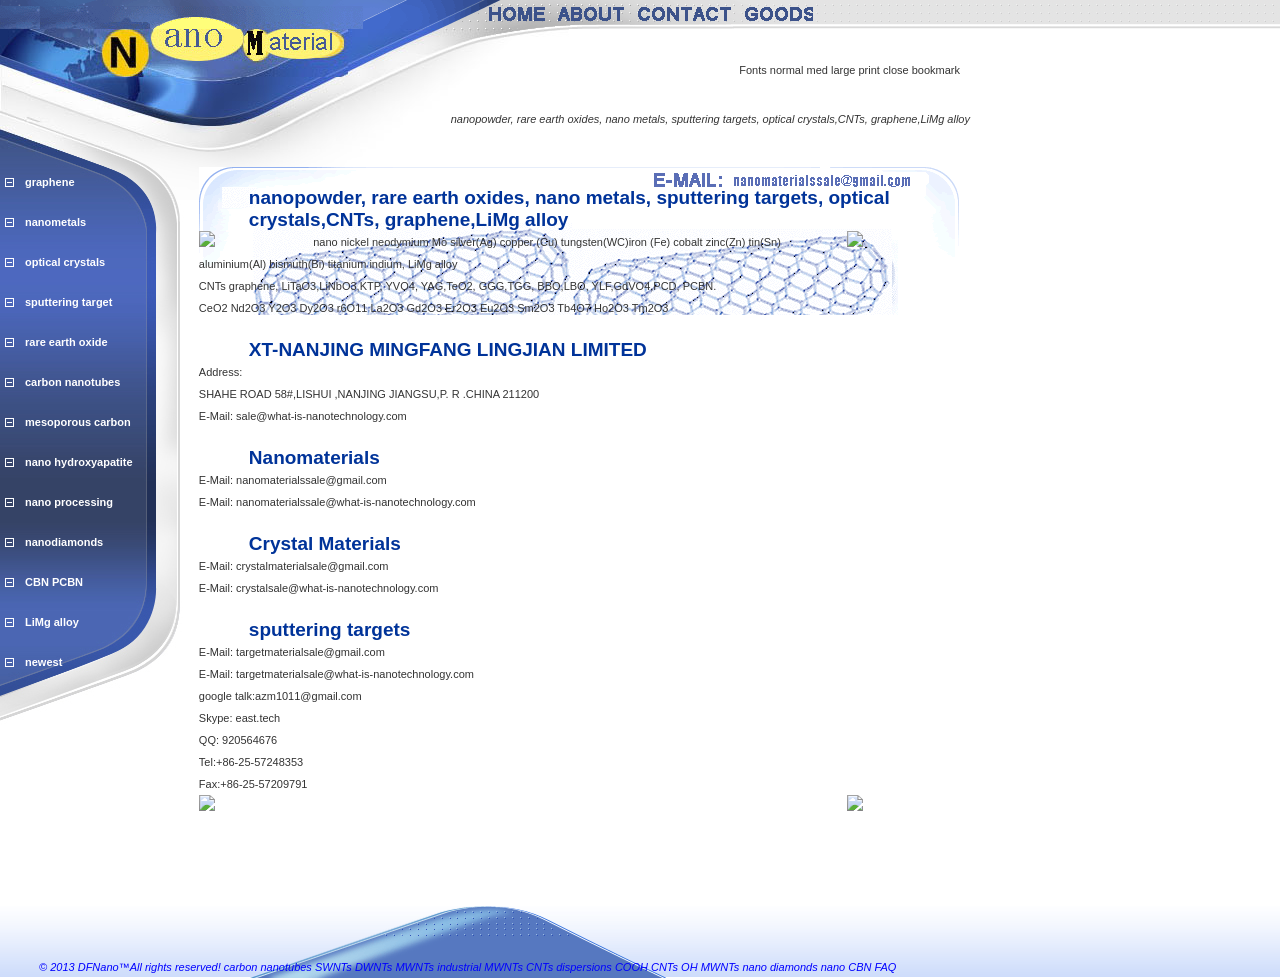
==== co.htm @ b5021ef9 "Create co.htm" ====
<!DOCTYPE HTML PUBLIC "-//W3C//DTD HTML 4.01//EN" "http://www.w3.org/TR/html4/strict.dtd">
<html>
<head>
<title>
carbon nanotube CNT(SWNT,DWNT,MWNT)
graphene oxide, few layer graphene, graphene films sheets, COOH carboxyl graphene OH graphene hydroxyl, thiol graphenes, aminated graphene
</title>
<meta name="description" content="
DFNano&trade;
Nano Hydroxyapatite, Nano rare earth Oxides (CeO2, Bi2O3, Y2O3, Sm2O3) nano diamonds, nano  CBN,nanomaterials processing 
">
<meta name="keywords" content="
Carbon nanotubes (CNTs), SWNTs, Short CNTs, MWNTs industrial CNTs, Functional CNTs, CNTs dispersions
COOH CNTs,-OH MWNTs, nano diamonds or ND,nano CBN or NCBN, nano processing,
nanometal nanopowders nanoparticles nanowires silver AG copper Cu nickel(Ni) wolfram tungsten(W) oxide Fe2O3 nano iron(Fe)
nano zinc(Zn) nano tin(Sn) nano indium(ITO) nano bismuth(Bi) Carbon nanotubes (CNTs), SWNTs, Short CNTs, MWNTs Industrial CNTs, Functional CNTs,DFNano&reg; ESNano&reg;
">
<meta name="author" content="DFNano&reg;">
<meta http-equiv="Content-Type" content="text/html; charset=utf-8">
<link href=NANO.css rel=stylesheet>
</head>
<body>
<div id="NANOWIRES">
<div id="NANOWIRES_top">
<img src="ima/header_top.gif" usemap="#Map"></div>
<div id="NANOWIRES_mid">
<div id="NANOTECH">
Fonts
<a onclick="changeArticleFont('m');return false;" href="#">normal</a> 
<a onclick="changeArticleFont('l');return false;" href="#">med</a> 
<a onclick="changeArticleFont('xl');return false;" href="#">large</a> 
<a href="javascript:window.print()">print</a>
<a href="javascript:window.close()">close</a>
<a href="#" onclick="addfavorite()">bookmark</a>
</div>
<div id="NANOPARTICLE">
<em>
nanopowder, rare earth oxides, nano metals, sputtering targets, optical crystals,CNTs, graphene,LiMg alloy
</em>
</div>
</div>
</div>
<div id="CNTs">
<div id="CNTs_left">
<div id="NANOTUBES">
<ul id="NANOTUBES_width">
<b>	
<li><a href="graphene.htm">graphene</a>
<li><a href="nano-metal.htm">nanometals</a>
<li><a href="optical-crystals.htm">optical crystals</a>
<li><a href="sputtering-target.htm">sputtering target</a>
<li><a href="rare-earth-oxides.htm">rare earth oxide</a>
<li><a href="CNTs-SWNTs-DWNTs-MWNTs.htm">carbon nanotubes</a>
<li><a href="ordered-mesoporous-carbon-powder-CMK-3-materials.htm">mesoporous carbon</a>
<li><a href="nano-hydroxyapatite-Ca10(PO4)6(OH)2.htm">nano hydroxyapatite</a>
<li><a href="nanoprocessing-metal-medicinal-herbs.htm">nano processing</a>
<li><a href="10PCD-PDC-nanodiamonds-powder-grits.htm">nanodiamonds</a>
<li><a href="11CBN-PCBN-cubic-boron-nitride-powders-grits.htm">CBN PCBN</a>
<li><a href="ultralight-LiMg-lithium-magnesium-alloy.htm">LiMg alloy</a>
<li><a href="http://what-is-nanotechnology.com/newnano/">newest</a>
</b>	 
</ul>
</div>
</div>
<div id="CNTs_right">
<div id="CNTs_here">
</div>
<div id="SWNTs">
<h1>
nanopowder, rare earth oxides, nano metals, sputtering targets, optical crystals,CNTs, graphene,LiMg alloy
</h1>
<div id="DWCNTs">
<a href="images/nanobismuth1.jpg">
<img src="images/copper-nano2.jpg" class="imageright">
</a>
<a href="images/V2O5.jpg">
<img src="images/HfO2target.jpg" class="imageleft">
</a>
nano nickel neodymium Mo silver(Ag) copper (Cu) tungsten(WC)iron (Fe) cobalt zinc(Zn) tin(Sn) aluminium(Al) bismuth(Bi) titanium indium, LiMg alloy
<p>
CNTs graphene, LiTaO3,LiNbO3,KTP, YVO4, YAG,TeO2, GGG,TGG, BBO,LBO, YLF,GdVO4,PCD, PCBN.
<p>
CeO2 Nd2O3 Y2O3 Dy2O3 r6O11 La2O3 Gd2O3 Er2O3 Eu2O3 Sm2O3 Tb4O7 Ho2O3 Tm2O3
<h2>XT-NANJING MINGFANG LINGJIAN LIMITED</h2> 
Address:
<p>
SHAHE ROAD 58#,LISHUI ,NANJING JIANGSU,P. R .CHINA 211200
<p>
E-Mail: sale@what-is-nanotechnology.com
<h2>Nanomaterials</h2> 
E-Mail: nanomaterialssale@gmail.com
<p>
E-Mail: nanomaterialssale@what-is-nanotechnology.com
<h2>Crystal Materials</h2> 
E-Mail: crystalmaterialsale@gmail.com
<p>
E-Mail: crystalsale@what-is-nanotechnology.com
<h2>sputtering targets</h2> 
E-Mail: targetmaterialsale@gmail.com
<p>
E-Mail: targetmaterialsale@what-is-nanotechnology.com
<p>
google talk:azm1011@gmail.com
<p>
Skype: east.tech
<p>
QQ: 920564676
<p>
Tel:+86-25-57248353
<p>
Fax:+86-25-57209791
<p>
<a href="images/nanobismuth1.jpg">
<img src="images/s-SWCNTs1.jpg" class="imageright">
</a>
<a href="images/Cr3-Al2O3.jpg">
<img src="images/Ti-Al2O3.jpg" class="imageleft">
</a>
</div>
</div>
</div>
</div>
<div id="MWCNTs">
<div id="GRAPHENES">
<address>
&copy; 2013 DFNano&trade;All rights reserved!
<a href="DE-carbon-nanotubes-CNTs.htm">carbon nanotubes</a>
<a href="1SWNTs-SWCNTs-Single-wall-carbon-nanotubes-CNTs.htm">SWNTs</a>
<a href="2DWNTs-OH-DWCNTs-COOH-carbon-nanotubes-CNTs.htm">DWNTs</a>
<a href="3MWNTs-OH-MWCNTs-COOH-Multi-wall-carbon-nanotubes-CNTs.htm">MWNTs</a>
<a href="4industrial-MWNTs-10nm-30nm-50nm-100nm-CNTs.htm">industrial MWNTs</a>
<a href="5CNTs-dispersions-carbon-nanotubes-CNTs.htm">CNTs dispersions</a>
<a href="6Carboxylated-COOH-CNTs-COOH-functionalized-MWNT.htm">COOH CNTs</a>
<a href="7Hydroxyl-OH-MWNTs-OH-carbon-nanotubes-CNTs.htm">OH MWNTs</a>
<a href="nanodiamonds-ND-powders-grits.htm">nano diamonds</a>
<a href="9nano-CBN-NCBN-cubic-boron-nitride-powders-grits.htm">nano CBN</a>
<a href="FAQ.htm">FAQ</a>
</address>
</div>
</div>
</body>
<map name="Map" id="Map">
<area shape="rect" coords="486,3,545,24" href="index.htm">
<area shape="rect" coords="554,4,613,22" href="ab.htm">
<area shape="rect" coords="621,4,698,25" href="co.htm">
<area shape="rect" coords="708,1,802,26" href="pr.htm">
</map>
</html>
<script src="jquery.min.js"></script> 
<script src="CNTs.js"></script>
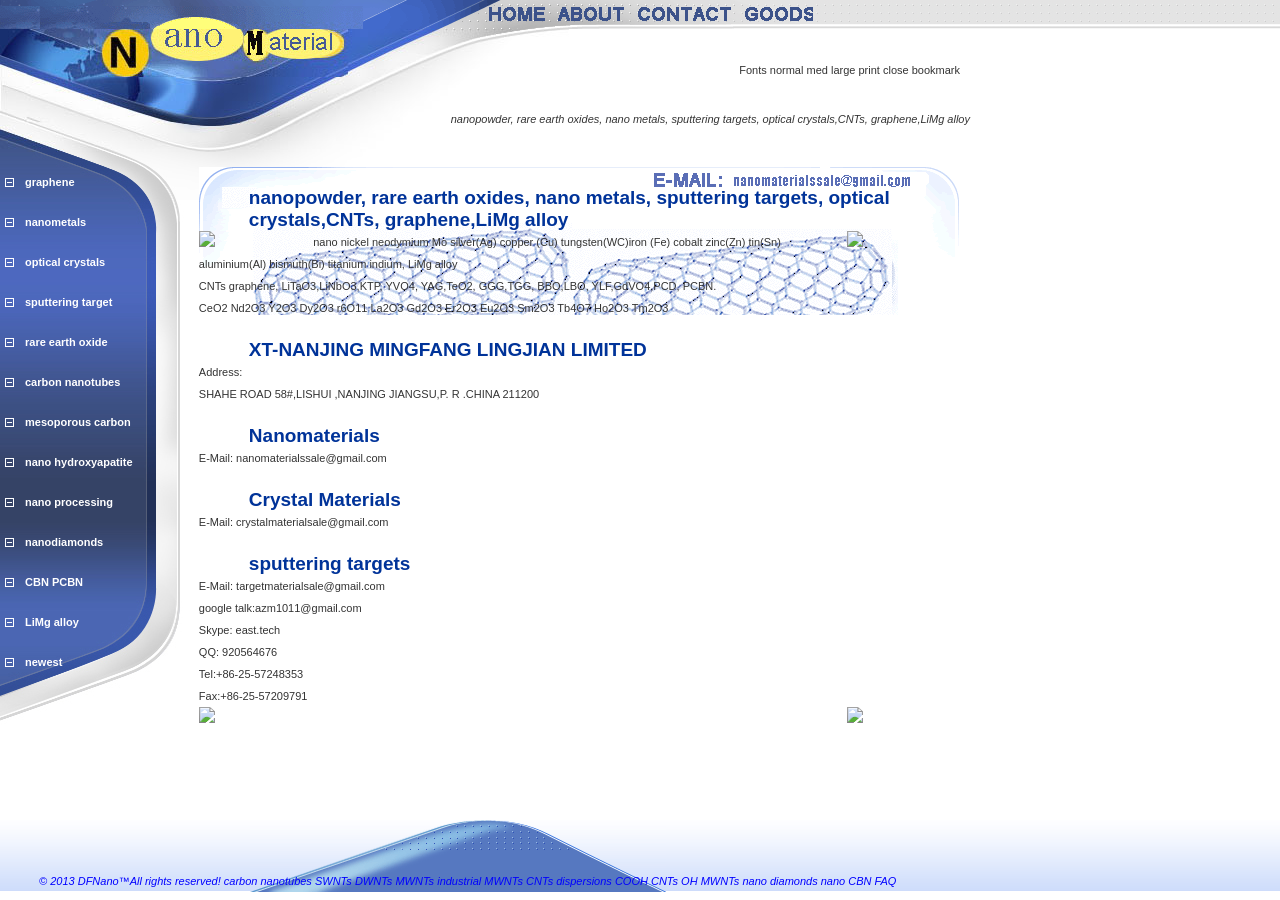
==== commit 56751c2d: "Update co.htm" ====
--- a/co.htm
+++ b/co.htm
@@ -86,19 +86,15 @@
 <p>
 SHAHE ROAD 58#,LISHUI ,NANJING JIANGSU,P. R .CHINA 211200
 <p>
-E-Mail: sale@what-is-nanotechnology.com
 <h2>Nanomaterials</h2> 
 E-Mail: nanomaterialssale@gmail.com
 <p>
-E-Mail: nanomaterialssale@what-is-nanotechnology.com
 <h2>Crystal Materials</h2> 
 E-Mail: crystalmaterialsale@gmail.com
 <p>
-E-Mail: crystalsale@what-is-nanotechnology.com
 <h2>sputtering targets</h2> 
 E-Mail: targetmaterialsale@gmail.com
 <p>
-E-Mail: targetmaterialsale@what-is-nanotechnology.com
 <p>
 google talk:azm1011@gmail.com
 <p>
